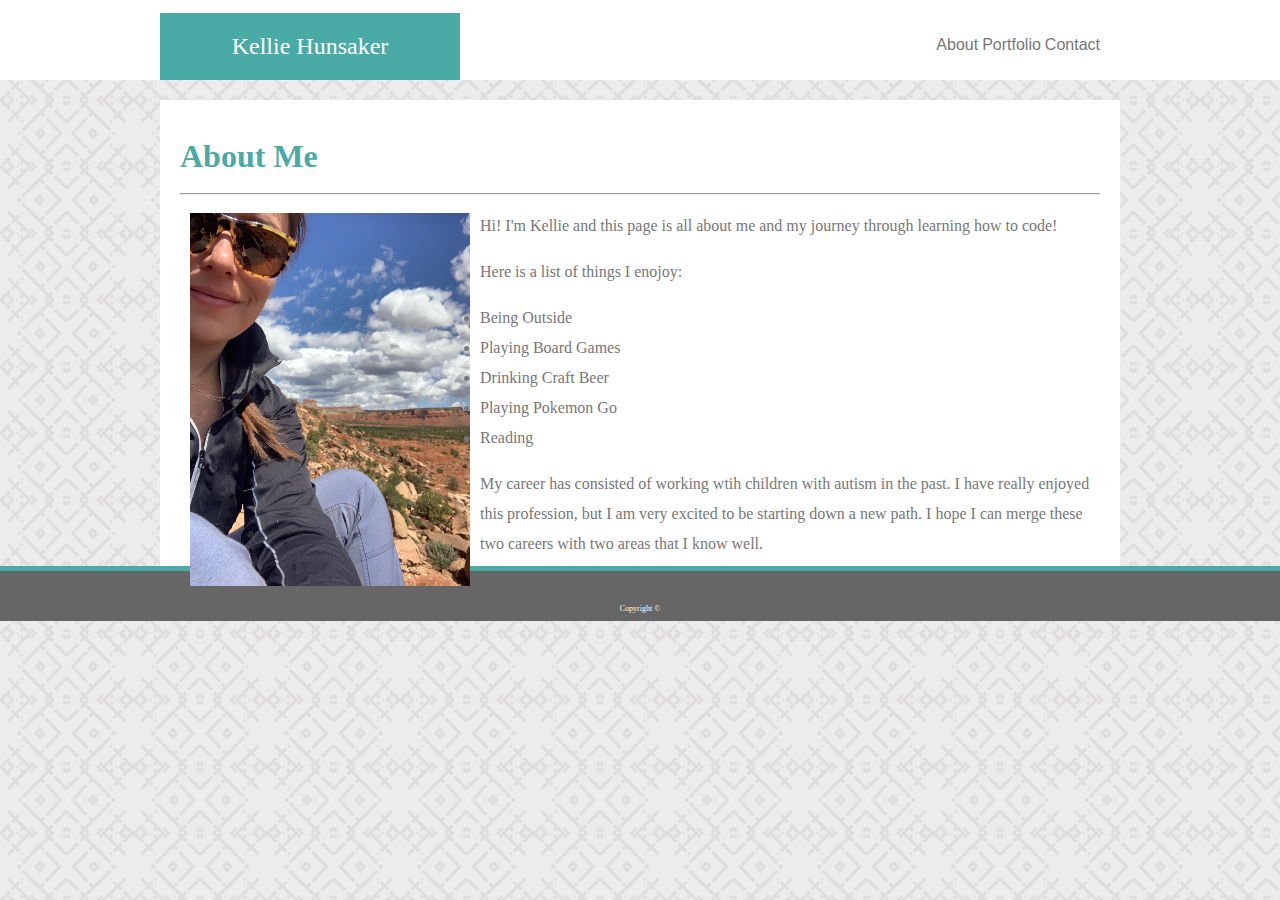
==== index.html @ e457f6a0 "second page added, still have some errors to fix" ====
<!DOCTYPE html>
<html lang="en-us">
<head>
    <link rel="stylesheet" type="text/css" href="Assets/css/style.css">
    <title>Portfolio-Basic</title>
</head>

<body background="Assets/images/herringbone.png">
     
    <div class="header">

        <div class="namepad">
            <div class="name">Kellie Hunsaker</div>
            <div class="links">
                <p>
                    <a id= "about" href="about">About</a>
                    <a id= "port" href="portfolio">Portfolio</a>
                    <a id= "contact" href="contact">Contact</a>
                </p>
            </div>    
        </div>
        
    </div>        
    <div class="wrapper">

        <section>
            <h1>About Me</h1>
                <hr>
                <img id="picture" src="Assets/images/me.jpg" alt="Me" style="width: 300px;">

                <p>Hi! I'm Kellie and this page is all about me and my journey through learning how to code!</p>
                <ul>Here is a list of things I enojoy:</ul>
                    <li>Being Outside</li>
                    <li>Playing Board Games</li>
                    <li>Drinking Craft Beer</li>
                    <li>Playing Pokemon Go</li>
                    <li>Reading</li>
                <p>My career has consisted of working wtih children with autism in the past. I have really enjoyed this profession, but I am very excited to be starting down a new path. I hope I can merge these two careers with two areas that I know well. 
        </section>

    
    </div>

    <footer>
        <div class="footer">
           <p id="copy">Copyright &#169;</p> 
        </div>
    </footer>
</body>
</html>
---- Assets/css/style.css ----
* {
    box-sizing: border-box;
}

body { 
    padding: 0;
    margin: 0;
    height: 100%;
}

a:link {
    text-decoration: none;
    font-family: Arial, Helvetica, sans-serif;
    color: #777
}

p, ul, li, {
    font-family: Arial, Helvetica, sans-serif;
}

.header {
    width: 100%;
    margin: 0;
    background-color: #ffffff;
    padding: 0px;
    height: 80px;
    position: relative;
    font-family: Georgia, 'Times New Roman', Times, serif
}

.name {
    padding: 20px;
    background-color: #4aaaa5;
    width: 300px;
    float: left;
    font-family: Georgia, 'Times New Roman', Times, serif;
    color: #ffffff;
    font-size: 24px;
    text-align: center;
    position: absolute;
    bottom: 0;
}

.namepad {
    width: 960px;
    margin: 0 auto 0 auto;
}

.links {
    padding: 20px;
    float: right;
}

#about {
    border-left: 6px #777;
}

#picture {
    float: left;
    padding: 10px;
    
}

.wrapper {
    width: 960px;
    margin: 20px auto -50px auto;
    padding: 20px;
    clear: both;
    overflow: auto;
    color: #777;
    line-height: 30px;
    font-family: Arial, Helvetica, 'Helvetica Neue' sans-serif;
    background-color: #ffffff;
    min-height: 100%;

}

h1 {
    color: #4aaaa5;
}

.container {
    font-family: Arial, Helvetica, sans-serif;
}

.push {
    height: 50px;

}

textarea, input {
    width: 100%;
    border-radius: 4px;
    padding: 12px;
    border: 1px solid #cccccc;
}
 
.footer {
    padding: 25px;
    background: #666666;
    border-top: 5px solid #4aaaa5;
    height: 50px;
}

#copy {
    text-align: center;
    color: #fff;
    font-size: 8px;
}
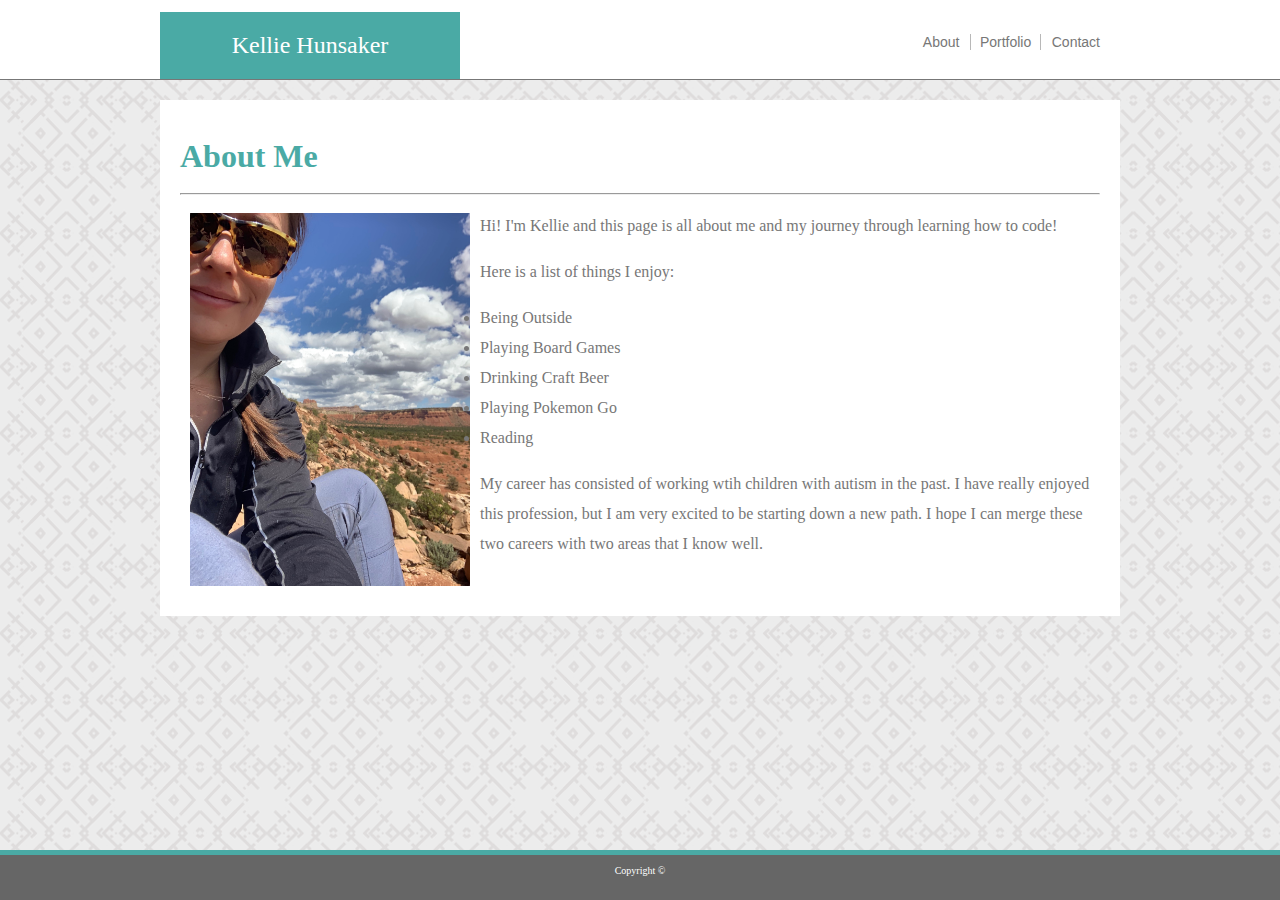
==== commit 8b2c0bac: "Updated about me and contact page" ====
--- a/index.html
+++ b/index.html
@@ -13,9 +13,9 @@
             <div class="name">Kellie Hunsaker</div>
             <div class="links">
                 <p>
-                    <a id= "about" href="about">About</a>
-                    <a id= "port" href="portfolio">Portfolio</a>
-                    <a id= "contact" href="contact">Contact</a>
+                    <a id= "about" href="index.html">About</a>
+                    <a class="vert" id= "port" href="portfolio.html">Portfolio</a>
+                    <a id= "contact" href="contact.html">Contact</a>
                 </p>
             </div>    
         </div>
@@ -29,7 +29,7 @@
                 <img id="picture" src="Assets/images/me.jpg" alt="Me" style="width: 300px;">
 
                 <p>Hi! I'm Kellie and this page is all about me and my journey through learning how to code!</p>
-                <ul>Here is a list of things I enojoy:</ul>
+                <ul>Here is a list of things I enjoy:</ul>
                     <li>Being Outside</li>
                     <li>Playing Board Games</li>
                     <li>Drinking Craft Beer</li>
--- a/Assets/css/style.css
+++ b/Assets/css/style.css
@@ -6,6 +6,17 @@
     padding: 0;
     margin: 0;
     height: 100%;
+    
+}
+
+a:visited {
+    text-decoration: none;
+    font-family: Arial, Helvetica, sans-serif;
+    color: #222222;
+}
+
+a:hover {
+    color: #4aaaa5;
 }
 
 a:link {
@@ -13,6 +24,11 @@
     font-family: Arial, Helvetica, sans-serif;
     color: #777
 }
+
+
+
+
+
 
 p, ul, li, {
     font-family: Arial, Helvetica, sans-serif;
@@ -25,7 +41,15 @@
     padding: 0px;
     height: 80px;
     position: relative;
-    font-family: Georgia, 'Times New Roman', Times, serif
+    font-family: Georgia, 'Times New Roman', Times, serif;
+    border-bottom: 1px solid #777;
+}
+
+.vert {
+    border-right: 1px solid rgb(184, 184, 184);
+    border-left: 1px solid rgb(184, 184, 184);
+    padding: 0 9px 0 9px;
+    margin: 0 7px 0 7px;
 }
 
 .name {
@@ -47,6 +71,7 @@
 }
 
 .links {
+    font-size: 14px;
     padding: 20px;
     float: right;
 }
@@ -72,19 +97,17 @@
     font-family: Arial, Helvetica, 'Helvetica Neue' sans-serif;
     background-color: #ffffff;
     min-height: 100%;
+    margin-bottom: -50px;
 
 }
 
 h1 {
     color: #4aaaa5;
+    font-family: Georgia, 'Times New Roman', Times, serif;
 }
 
 .container {
     font-family: Arial, Helvetica, sans-serif;
-}
-
-.push {
-    height: 50px;
 
 }
 
@@ -96,14 +119,17 @@
 }
  
 .footer {
-    padding: 25px;
     background: #666666;
     border-top: 5px solid #4aaaa5;
     height: 50px;
+    position: fixed;
+    width: 100%;
+    left: 0;
+    bottom: 0;
 }
 
 #copy {
     text-align: center;
     color: #fff;
-    font-size: 8px;
+    font-size: 10px;
 }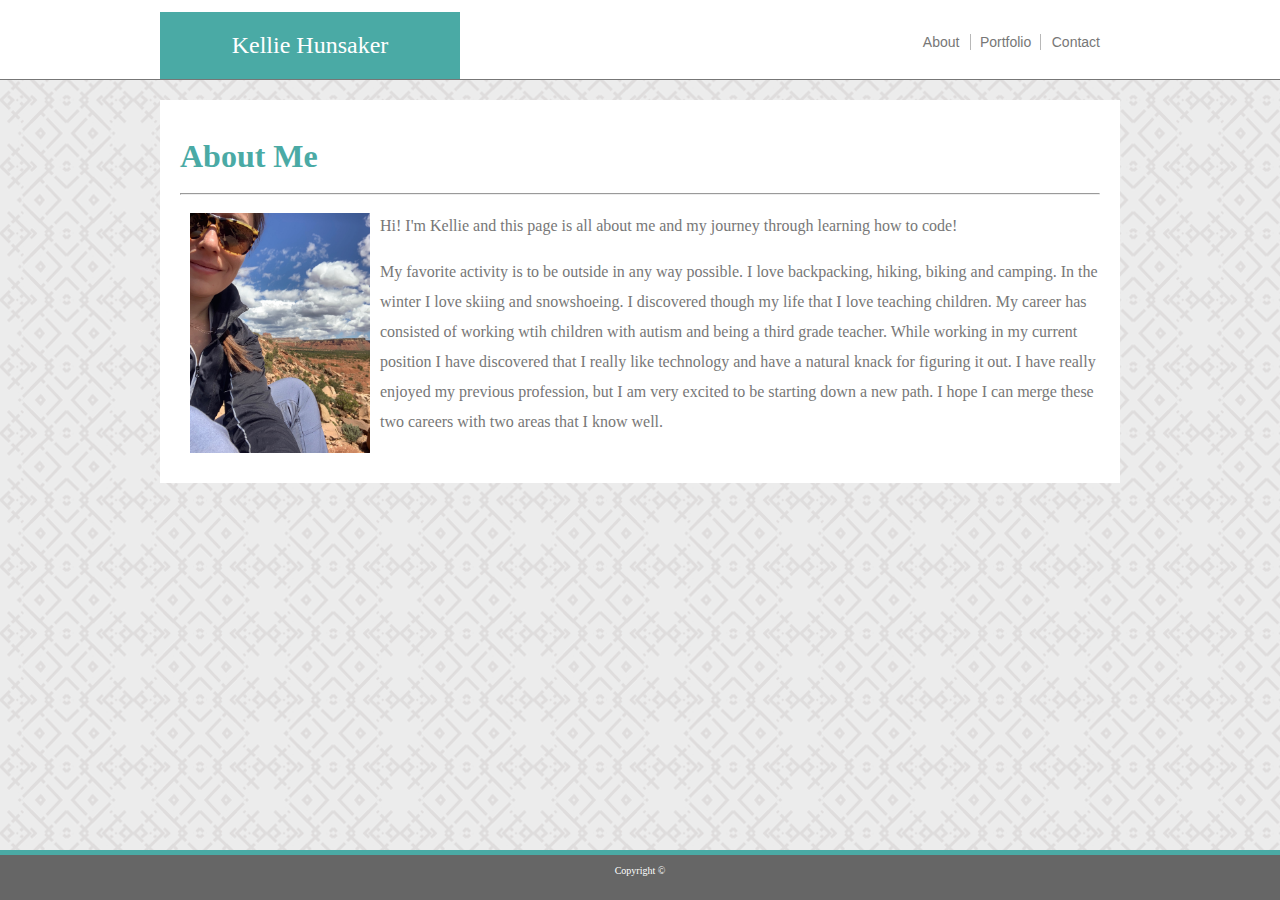
==== commit 77c026bf: "adding more photos" ====
--- a/index.html
+++ b/index.html
@@ -26,18 +26,11 @@
         <section>
             <h1>About Me</h1>
                 <hr>
-                <img id="picture" src="Assets/images/me.jpg" alt="Me" style="width: 300px;">
+                <img id="picture" src="Assets/images/me.jpg" alt="Me" style="width: 200px;">
 
                 <p>Hi! I'm Kellie and this page is all about me and my journey through learning how to code!</p>
-                <ul>Here is a list of things I enjoy:</ul>
-                    <li>Being Outside</li>
-                    <li>Playing Board Games</li>
-                    <li>Drinking Craft Beer</li>
-                    <li>Playing Pokemon Go</li>
-                    <li>Reading</li>
-                <p>My career has consisted of working wtih children with autism in the past. I have really enjoyed this profession, but I am very excited to be starting down a new path. I hope I can merge these two careers with two areas that I know well. 
+                <p>My favorite activity is to be outside in any way possible. I love backpacking, hiking, biking and camping. In the winter I love skiing and snowshoeing. I discovered though my life that I love teaching children. My career has consisted of working wtih children with autism and being a third grade teacher. While working in my current position I have discovered that I really like technology and have a natural knack for figuring it out. I have really enjoyed my previous profession, but I am very excited to be starting down a new path. I hope I can merge these two careers with two areas that I know well.</p>
         </section>
-
     
     </div>
 
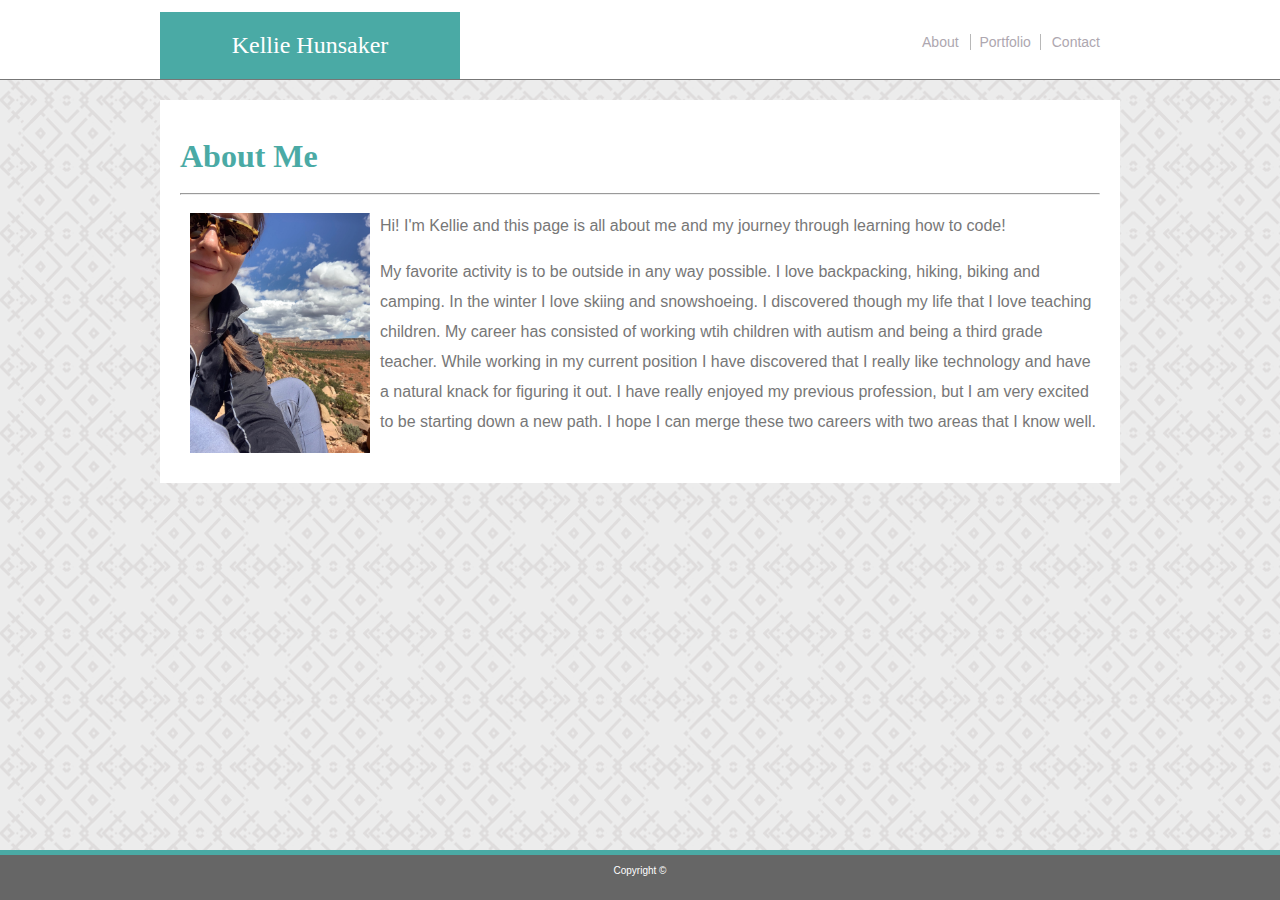
==== commit 39ba87b7: "final changes" ====
--- a/index.html
+++ b/index.html
@@ -1,43 +1,50 @@
 <!DOCTYPE html>
 <html lang="en-us">
+
 <head>
     <link rel="stylesheet" type="text/css" href="Assets/css/style.css">
     <title>Portfolio-Basic</title>
 </head>
 
 <body background="Assets/images/herringbone.png">
-     
+
     <div class="header">
 
         <div class="namepad">
             <div class="name">Kellie Hunsaker</div>
             <div class="links">
                 <p>
-                    <a id= "about" href="index.html">About</a>
-                    <a class="vert" id= "port" href="portfolio.html">Portfolio</a>
-                    <a id= "contact" href="contact.html">Contact</a>
+                    <a id="about" href="index.html">About</a>
+                    <a class="vert" id="port" href="portfolio.html">Portfolio</a>
+                    <a id="contact" href="contact.html">Contact</a>
                 </p>
-            </div>    
+            </div>
         </div>
-        
-    </div>        
+
+    </div>
     <div class="wrapper">
 
         <section>
             <h1>About Me</h1>
-                <hr>
-                <img id="picture" src="Assets/images/me.jpg" alt="Me" style="width: 200px;">
+            <hr>
+            <img id="picture" src="Assets/images/me.jpg" alt="Me" style="width: 200px;">
 
-                <p>Hi! I'm Kellie and this page is all about me and my journey through learning how to code!</p>
-                <p>My favorite activity is to be outside in any way possible. I love backpacking, hiking, biking and camping. In the winter I love skiing and snowshoeing. I discovered though my life that I love teaching children. My career has consisted of working wtih children with autism and being a third grade teacher. While working in my current position I have discovered that I really like technology and have a natural knack for figuring it out. I have really enjoyed my previous profession, but I am very excited to be starting down a new path. I hope I can merge these two careers with two areas that I know well.</p>
+            <p>Hi! I'm Kellie and this page is all about me and my journey through learning how to code!</p>
+            <p>My favorite activity is to be outside in any way possible. I love backpacking, hiking, biking and
+                camping. In the winter I love skiing and snowshoeing. I discovered though my life that I love teaching
+                children. My career has consisted of working wtih children with autism and being a third grade teacher.
+                While working in my current position I have discovered that I really like technology and have a natural
+                knack for figuring it out. I have really enjoyed my previous profession, but I am very excited to be
+                starting down a new path. I hope I can merge these two careers with two areas that I know well.</p>
         </section>
-    
+
     </div>
 
     <footer>
         <div class="footer">
-           <p id="copy">Copyright &#169;</p> 
+            <p id="copy">Copyright &#169;</p>
         </div>
     </footer>
 </body>
+
 </html>--- a/Assets/css/style.css
+++ b/Assets/css/style.css
@@ -2,17 +2,16 @@
     box-sizing: border-box;
 }
 
-body { 
+body {
     padding: 0;
     margin: 0;
     height: 100%;
-    
 }
 
 a:visited {
     text-decoration: none;
     font-family: Arial, Helvetica, sans-serif;
-    color: #222222;
+    color: #AEA7B0;
 }
 
 a:hover {
@@ -22,15 +21,10 @@
 a:link {
     text-decoration: none;
     font-family: Arial, Helvetica, sans-serif;
-    color: #777
+    color: #AEA7B0;
 }
 
-
-
-
-
-
-p, ul, li, {
+p, ul, li {
     font-family: Arial, Helvetica, sans-serif;
 }
 
@@ -83,22 +77,20 @@
 #picture {
     float: left;
     padding: 10px;
-    
+
 }
 
 .wrapper {
     width: 960px;
-    margin: 20px auto -50px auto;
+    margin: 20px auto 100px auto;
     padding: 20px;
     clear: both;
     overflow: auto;
     color: #777;
     line-height: 30px;
-    font-family: Arial, Helvetica, 'Helvetica Neue' sans-serif;
+    font-family: Arial, Helvetica, 'Helvetica Neue'sans-serif;
     background-color: #ffffff;
     min-height: 100%;
-    margin-bottom: -50px;
-
 }
 
 h1 {
@@ -111,13 +103,49 @@
 
 }
 
-textarea, input {
+textarea,
+input {
     width: 100%;
     border-radius: 4px;
     padding: 12px;
     border: 1px solid #cccccc;
 }
- 
+
+.pic1 {
+    float: left;
+    width: 200px;
+    height: 150px;
+    position: relative;
+}
+
+.pic2 {
+    float: left;
+    width: 200px;
+    height: 150px;
+    position: relative;
+}
+
+.word1 {
+    background-color: #4aaaa5;
+    width: 200px;
+    padding: 10px 0;
+    float: left;
+    color: #fff;
+    text-align: center;
+    position: absolute;
+    margin-top: 90px;
+}
+
+.thumbnail {
+    width: 200px;
+    float: left;
+    margin: 15px;
+}
+
+.thumbnailrow {
+    clear: both;
+}
+
 .footer {
     background: #666666;
     border-top: 5px solid #4aaaa5;
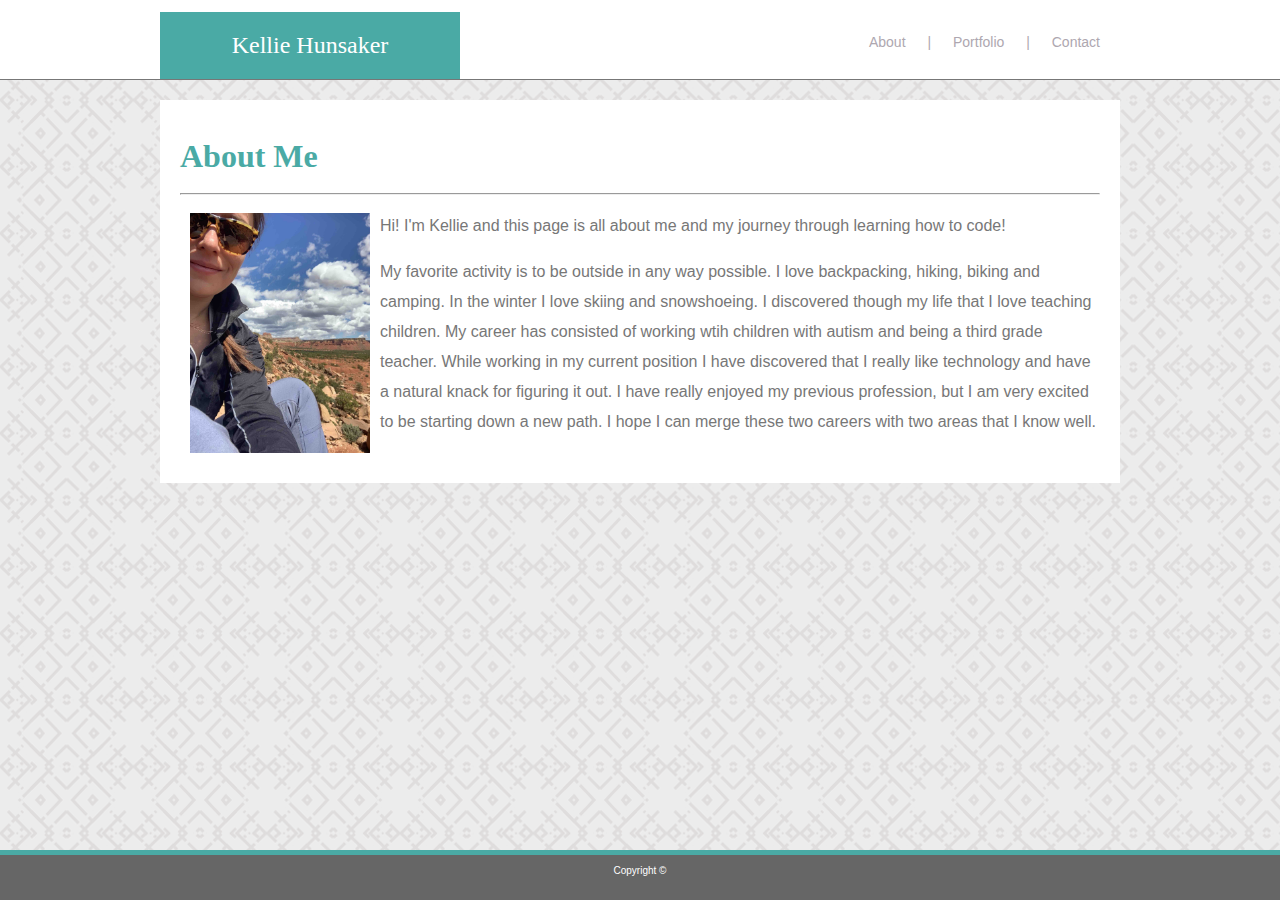
==== commit 3bebf8a1: "changed vertical bars" ====
--- a/index.html
+++ b/index.html
@@ -15,7 +15,9 @@
             <div class="links">
                 <p>
                     <a id="about" href="index.html">About</a>
+                    <span class="line">&#124;</span>
                     <a class="vert" id="port" href="portfolio.html">Portfolio</a>
+                    <span class="line">&#124;</span>
                     <a id="contact" href="contact.html">Contact</a>
                 </p>
             </div>
--- a/Assets/css/style.css
+++ b/Assets/css/style.css
@@ -40,10 +40,16 @@
 }
 
 .vert {
-    border-right: 1px solid rgb(184, 184, 184);
-    border-left: 1px solid rgb(184, 184, 184);
+    /* border-right: 1px solid rgb(184, 184, 184); */
+    /* border-left: 1px solid rgb(184, 184, 184); */
+    /* padding: 0 9px 0 9px; */
+    /* margin: 0 7px 0 7px; */
+}
+
+.line {
     padding: 0 9px 0 9px;
-    margin: 0 7px 0 7px;
+    margin: 0 9px 0 9px;
+    color: #AEA7B0;
 }
 
 .name {
